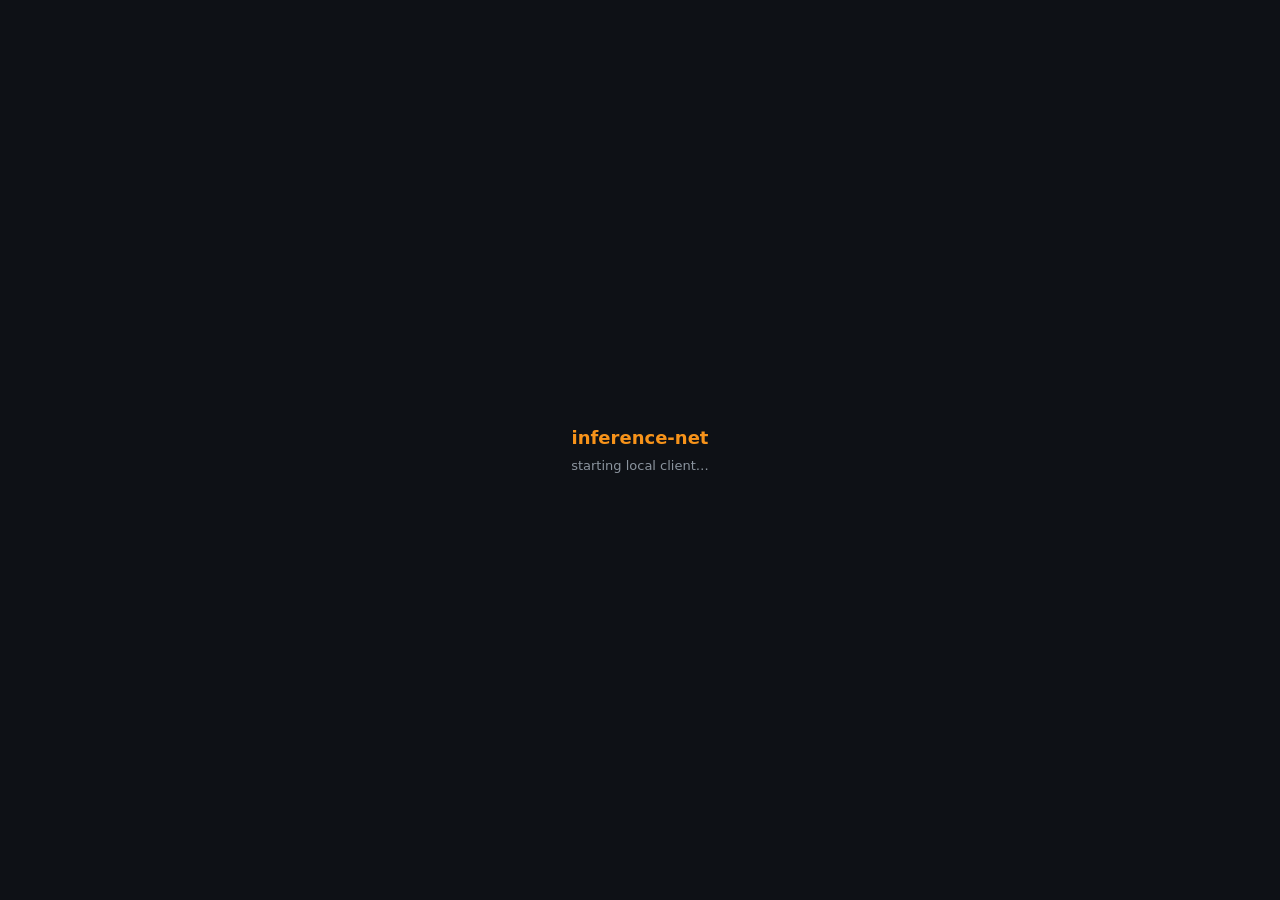
==== desktop/loading/index.html @ 172b0db9 "beta-tauri B+D: Tauri desktop shell + packaging (.deb / AppImage) Standalone desktop app that wraps " ====
<!doctype html>
<html lang="en">
<head><meta charset="utf-8"><title>inference-net</title>
<style>
  html,body{height:100%;margin:0;background:#0e1116;color:#e6edf3;font:14px system-ui,sans-serif;}
  .c{height:100%;display:flex;flex-direction:column;align-items:center;justify-content:center;gap:10px;}
  .t{font-size:18px;font-weight:600;} .t span{color:#f7931a;}
  .m{color:#8b949e;font-size:13px;}
</style></head>
<body><div class="c">
  <div class="t"><span>inference-net</span></div>
  <div class="m">starting local client…</div>
</div></body>
</html>
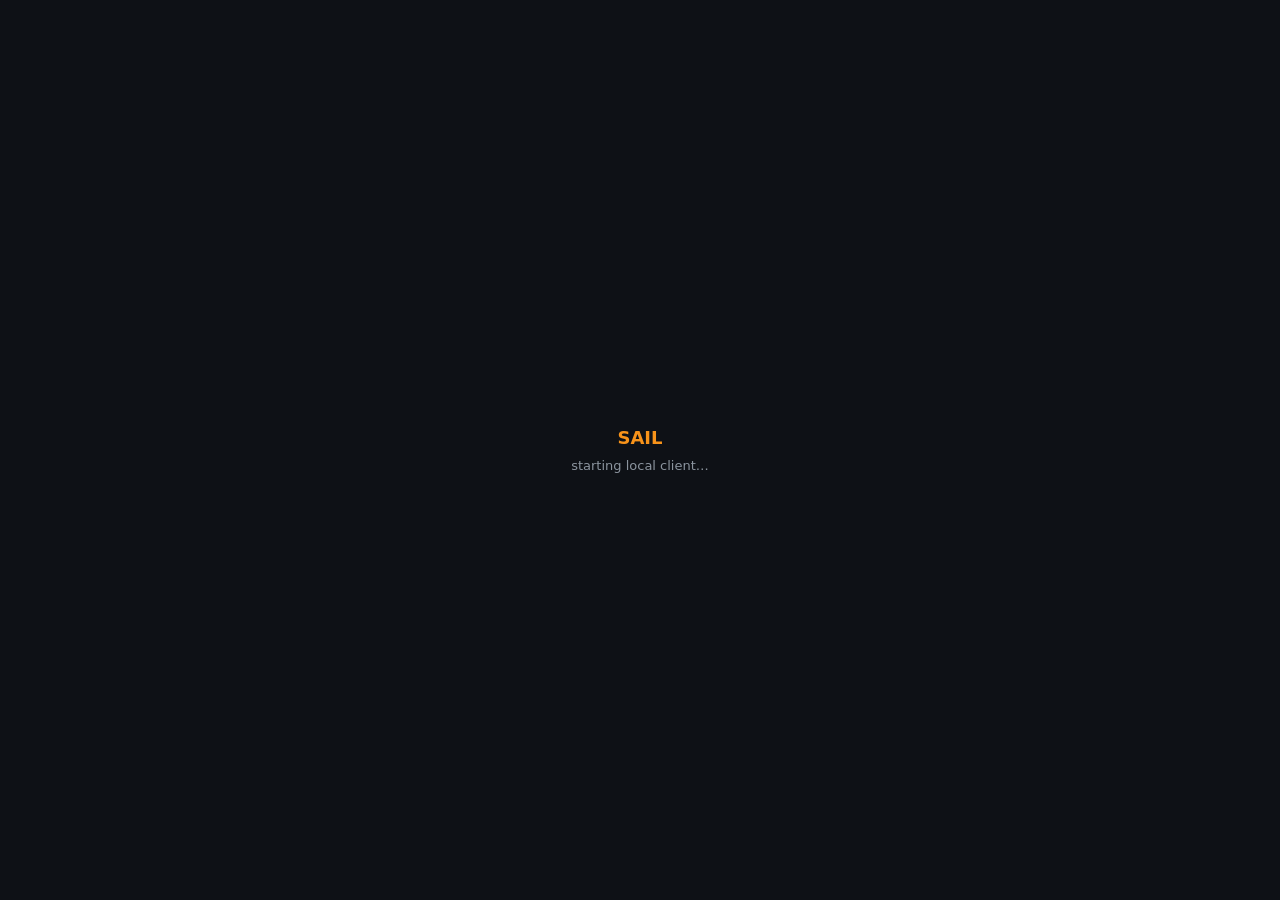
==== commit 5b2daf6e: "rename: inference-net -> SAIL (Sovereign AI Inference Layer) — brand strings Rebrand all human-facin" ====
--- a/desktop/loading/index.html
+++ b/desktop/loading/index.html
@@ -1,6 +1,6 @@
 <!doctype html>
 <html lang="en">
-<head><meta charset="utf-8"><title>inference-net</title>
+<head><meta charset="utf-8"><title>SAIL</title>
 <style>
   html,body{height:100%;margin:0;background:#0e1116;color:#e6edf3;font:14px system-ui,sans-serif;}
   .c{height:100%;display:flex;flex-direction:column;align-items:center;justify-content:center;gap:10px;}
@@ -8,7 +8,7 @@
   .m{color:#8b949e;font-size:13px;}
 </style></head>
 <body><div class="c">
-  <div class="t"><span>inference-net</span></div>
+  <div class="t"><span>SAIL</span></div>
   <div class="m">starting local client…</div>
 </div></body>
 </html>
